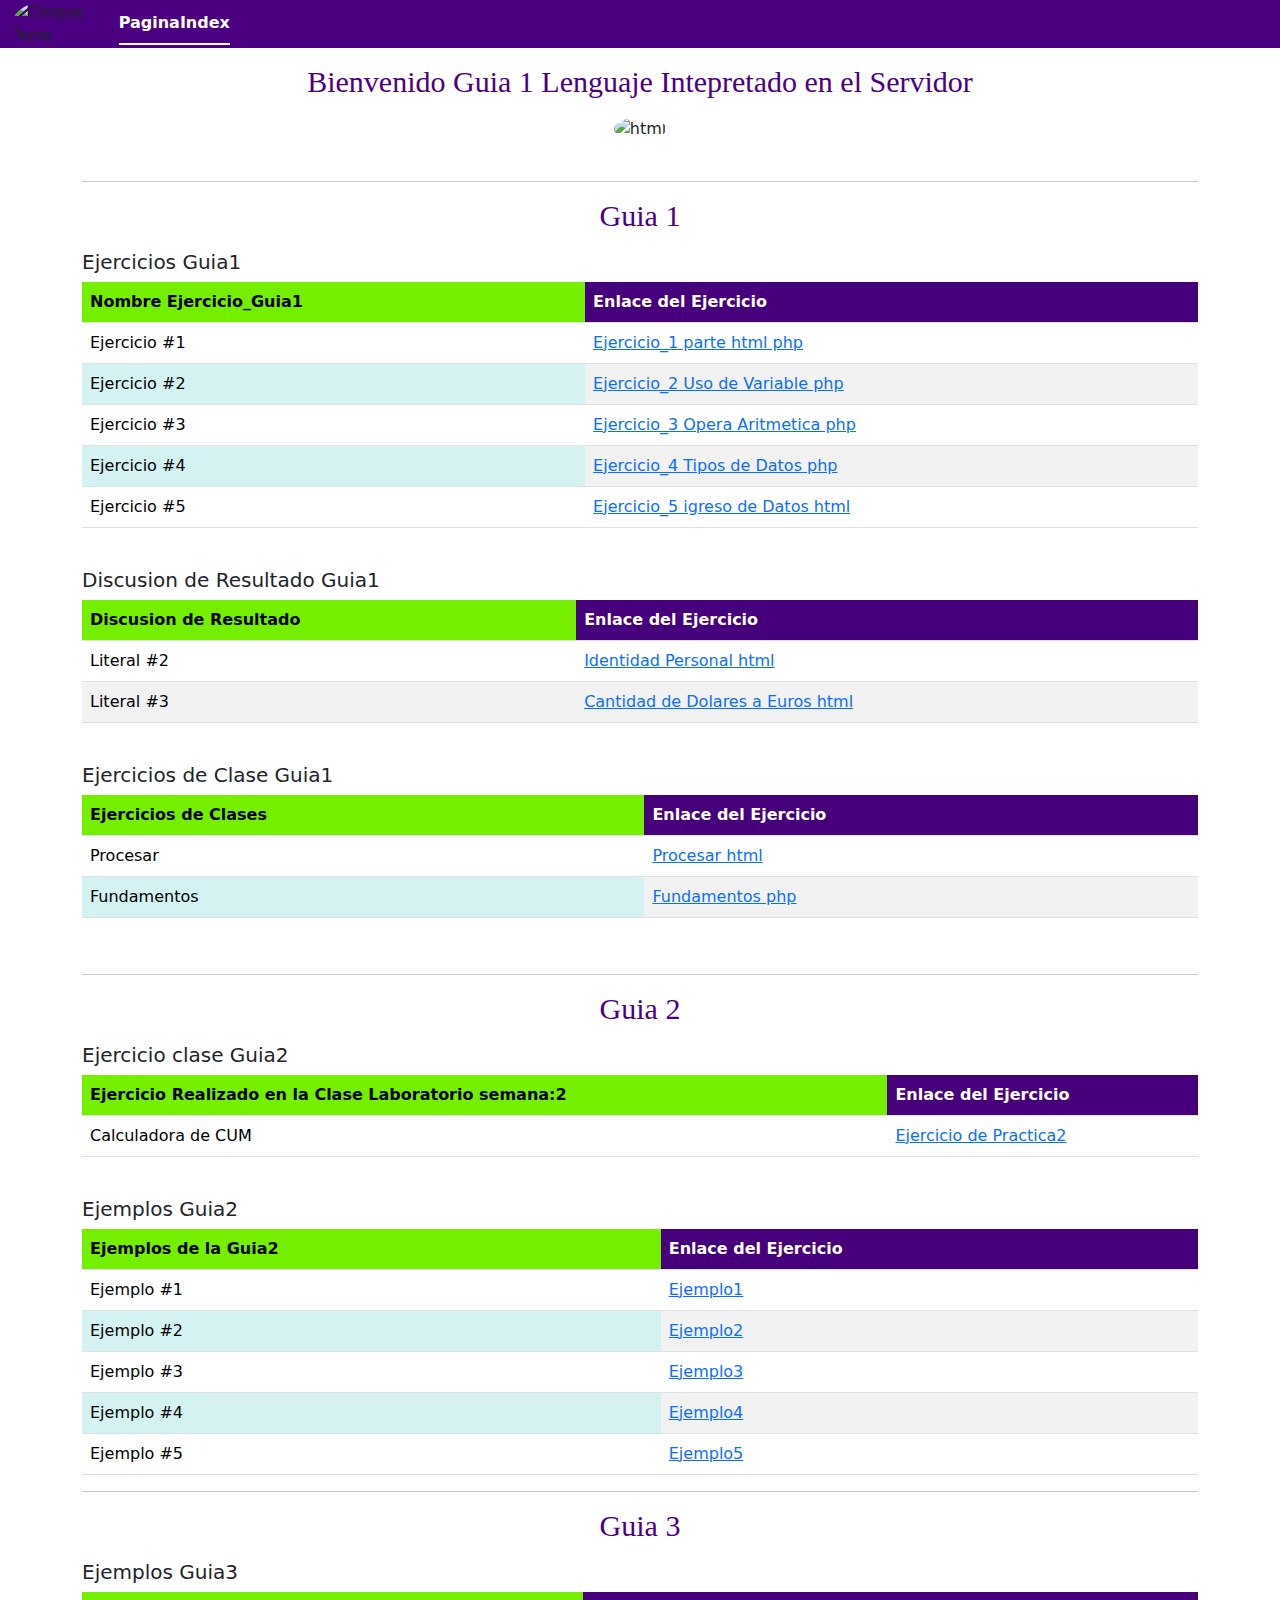
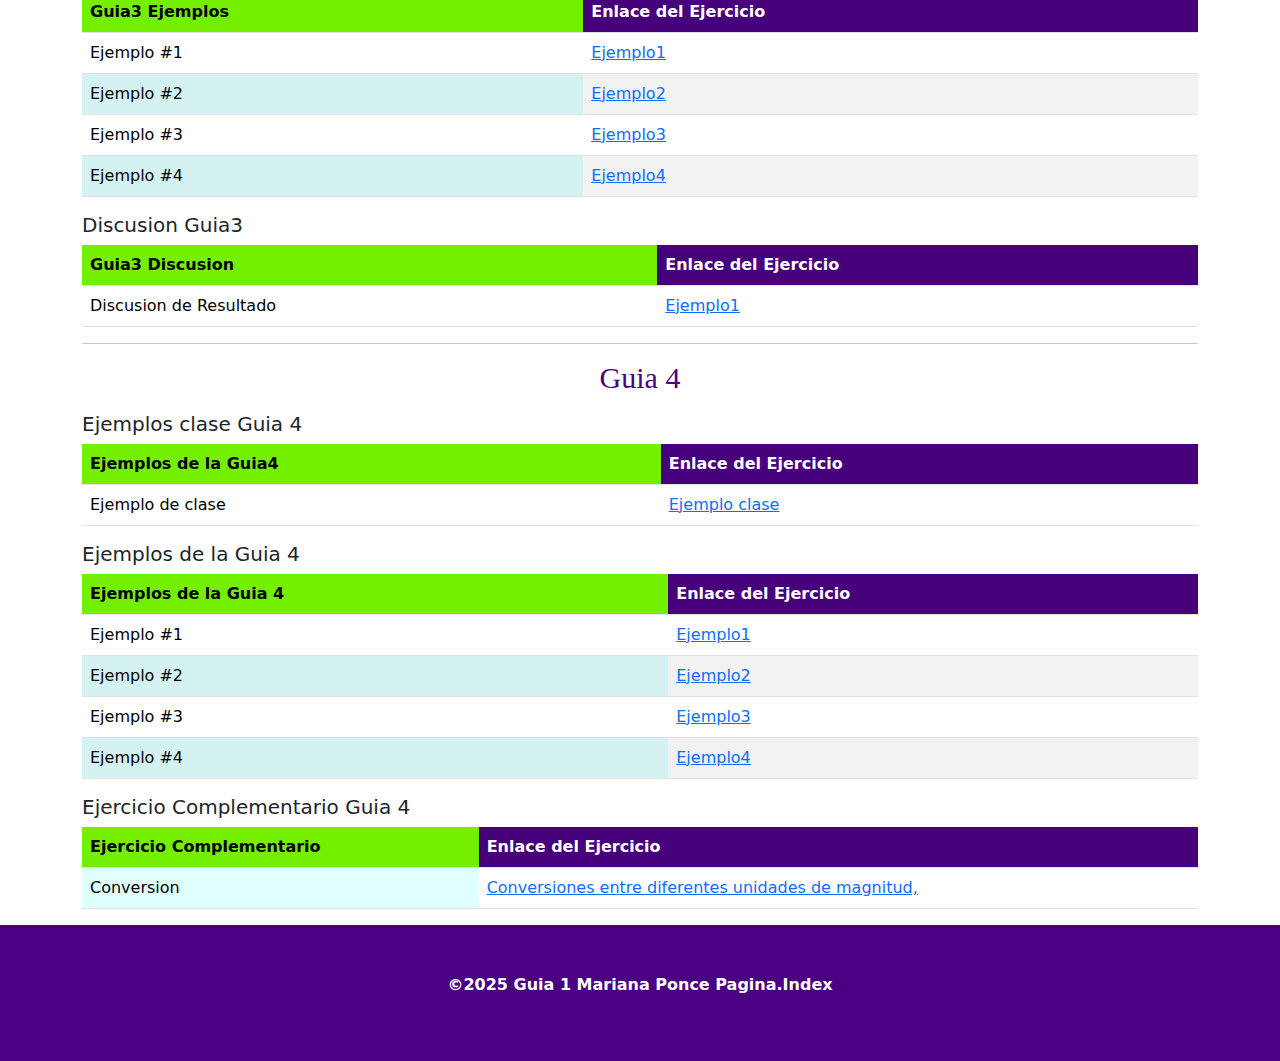
==== Lis/index.html @ 28205107 "Add files via upload" ====
<!DOCTYPE html>
<html lang="es">

<head>
  <meta charset="UTF-8">
  <meta name="viewport" content="width=device-width, initial-scale=1.0">
  <title>Pagina index</title>
</head>
<link href="https://cdn.jsdelivr.net/npm/bootstrap@5.3.3/dist/css/bootstrap.min.css" rel="stylesheet"integrity="sha384-QWTKZyjpPEjISv5WaRU9OFeRpok6YctnYmDr5pNlyT2bRjXh0JMhjY6hW+ALEwIH" crossorigin="anonymous">

<body>
  <header style="background-color:indigo;" class="container-fluid">
    <div class="row align-items-center">
      <div class="col-sm-1">
        <img style="width:80px;height:auto;" src="https://cdn-icons-png.flaticon.com/512/8743/8743996.png"class="rounded-circle" alt="Cinque Terre">
      </div>
      <div class="col-sm-3">
        <ul class="nav nav-underline">
          <li class="nav-item">
            <a class="nav-link active text-white" aria-current="page" href="#"><b
                style="color: white;">PaginaIndex</b></a>
          </li>
        </ul>
      </div>

    </div>
  </header>
 

  <div>
    <h1 style="font-family: fantasy;color:indigo;font-size: 30px; text-align: center;" class="m-3">Bienvenido Guia 1 Lenguaje Intepretado en el Servidor</h1>
   </div>
    <div class="container" >
  <div style="text-align: center;">
    <img width="300px;"height="auto" src="https://cdn-icons-png.flaticon.com/512/1485/1485287.png" class="rounded-circle" alt="html">
  </div>
  <br>
  </div>
  

  <div class="container">
    <table class="table table-striped"><!--Crea una tabla-->
      <hr>
  <h1 style="font-family: fantasy;color:indigo;font-size: 30px; text-align: center;" class="m-3"> Guia 1</h1>
      
       <h5>Ejercicios Guia1</h5>
      <tr><!--//Fila de tabla-->
        <th style="background-color:lawngreen;color: black;">Nombre Ejercicio_Guia1</th><!--//Celda de encabeza-->
        <th style="background-color:indigo;color: white;">Enlace del Ejercicio</th>
      </tr>
      <tr>
        <td>Ejercicio #1</td><!--//Celda de tabla-->
        <td><a href="Guia_1_lis/Ejercicios_Guia1/Ejercicio_1/partehtmlphp.php">Ejercicio_1 parte html php</a></td>

      </tr>
      <tr>
        <td style="background-color:lightcyan">Ejercicio #2</td>
        <td><a href="Guia_1_lis/Ejercicios_Guia1/Ejercicio_2/Uso_Variable.php">Ejercicio_2 Uso de Variable php</a></td>

      </tr>
      <tr>
        <td>Ejercicio #3</td>
        <td><a href="Guia_1_lis/Ejercicios_Guia1/Ejercicio_3/Opera_Aritmeticos.php">Ejercicio_3 Opera Aritmetica php</a></td>

      </tr>
      <tr>
        <td style="background-color:lightcyan" >Ejercicio #4</td>
        <td><a href="Guia_1_lis/Ejercicios_Guia1/Ejercicio_3/Ejercicio_4/Tiposdatos.php">Ejercicio_4 Tipos de Datos php</a></td>

      </tr>
      <tr>
        <td>Ejercicio #5</td>
        <td><a href="Guia_1_lis/Ejercicios_Guia1/Ejercicio_5/ingresodatos.html">Ejercicio_5 igreso de Datos html</a></td>
       
      </tr>

     
    </table>
  </div>
  <br>
  <div class="container">
    <table class="table table-striped"><!--Crea una tabla-->
      <h5>Discusion de Resultado Guia1</h5>

      <tr><!--//Fila de tabla-->
        <th style="background-color:lawngreen;color:black">Discusion de Resultado</th><!--//Celda de encabeza-->
        <th style="background-color:indigo;color: white;">Enlace del Ejercicio</th>
      </tr>
      <tr>
        <td>Literal #2 </td><!--//Celda de tabla-->
        <td><a href="Guia_1_lis/Discusion_de_Resultado/Literal2.html">Identidad Personal html</a></td>
      </tr>
      <tr>
        <td>Literal #3</td>
        <td><a href="Guia_1_lis/Discusion_de_Resultado/cantidad_de_dolares.html"> Cantidad de Dolares a Euros html</a></td>
      </tr>
    
     
        
    </table>
  </div>
   <br>
   <div class="container">
    <table class="table table-striped"><!--Crea una tabla-->

      <h5>Ejercicios de Clase Guia1</h5>
      <tr><!--//Fila de tabla-->
        <th style="background-color:lawngreen;color: black">Ejercicios de Clases</th><!--//Celda de encabeza-->
        <th style="background-color:indigo;color: white;">Enlace del Ejercicio</th>
      </tr>
      <tr>
        <td>Procesar</td><!--//Celda de tabla-->
        <td><a href="Guia_1_lis/Recursos practica 1/contacto.html">Procesar html</a></td>
      </tr>
      <tr>
        <td style="background-color:lightcyan" >Fundamentos</td>
        <td><a href="Guia_1_lis/Ejercicios_de_Clases/Fundamentos.php">Fundamentos php</a></td>
      </tr> 
        
      
    </table>
    
  </div>
  <br>
  
  <div class="container">
    <table class="table table-striped"><!--Crea una tabla-->
      <hr>
  <h1 style="font-family: fantasy;color:indigo;font-size: 30px; text-align: center;" class="m-3"> Guia 2</h1>


 <h5>Ejercicio clase Guia2</h5>
      <tr><!--//Fila de tabla-->
        <th style="background-color:lawngreen;color: black">Ejercicio Realizado en la Clase Laboratorio semana:2 </th><!--// Celda de encabeza-->
        <th style="background-color:indigo;color: white;">Enlace del Ejercicio</th>
      </tr>
      <tr>
        <td>Calculadora de CUM</td><!--//Celda de tabla-->
        <td><a href="Guia_2_lis/Practica2/index.php">Ejercicio de Practica2</a></td>
      </tr>  
    </table>
  </div>
  <br>

  <div class="container">
    <table class="table table-striped"><!--Crea una tabla-->

      <h5>Ejemplos Guia2</h5>
      <tr><!--//Fila de tabla-->
        <th style="background-color:lawngreen;color: black">Ejemplos de la Guia2</th><!--//Celda de encabeza-->
        <th style="background-color:indigo;color: white;">Enlace del Ejercicio</th>
      </tr>
      <tr>
        <td>Ejemplo #1</td><!--//Celda de tabla-->
        <td><a href="Guia_2_lis/Ejemplo de la clase GUIA2/Ejemplo1/bisiesto.php">Ejemplo1</a></td>
      </tr>
      <tr>
        <td style="background-color:lightcyan" >Ejemplo #2</td>
        <td><a href="Guia_2_lis/Ejemplo de la clase GUIA2/Ejemplo2/salario.html">Ejemplo2</a></td>
      </tr> 
      <tr>
        <td style="background-color:white" >Ejemplo #3</td>
        <td><a href="Guia_2_lis/Ejemplo de la clase GUIA2/Ejemplo3/compararnumeros.html">Ejemplo3</a></td>
      </tr> 
      <tr>
        <td style="background-color:lightcyan" >Ejemplo #4</td>
        <td><a href="Guia_2_lis/Ejemplo de la clase GUIA2/Ejemplo4/convertir.php">Ejemplo4</a></td>
      </tr> 
      <tr>
        <td style="background-color:white" >Ejemplo #5</td>
        <td><a href="Guia_2_lis/Ejemplo de la clase GUIA2/Ejemplo5/convmonedas.php">Ejemplo5</a></td>
      </tr> 

      
      
      <div class="container">

        <table class="table table-striped"><!--Crea una tabla-->
        
          <tr><!--//Fila de tabla-->
            <th style="background-color:lawngreen;color: black">Guia3 Ejemplos</th><!--//Celda de encabeza-->
            <th style="background-color:indigo;color: white;">Enlace del Ejercicio</th>
          </tr>
          <tr>
            <td>Ejemplo #1</td><!--//Celda de tabla-->
            <td><a href="Guia_3_lis/Guia 3 Ejemplos/Ejemplo1/ejemplo1.php">Ejemplo1</a></td>
          </tr>
          <tr>
            <td style="background-color:lightcyan" >Ejemplo #2</td>
            <td><a href="Guia_3_lis/Guia 3 Ejemplos/Ejemplo2/ejemplo2.php">Ejemplo2</a></td>
          </tr> 
          <tr>
            <td style="background-color:white" >Ejemplo #3</td>
            <td><a href="Guia_3_lis/Guia 3 Ejemplos/Ejemplo3/index.html">Ejemplo3</a></td>
          </tr> 
          <tr>
            <td style="background-color:lightcyan" >Ejemplo #4</td>
            <td><a href="Guia_3_lis/Guia 3 Ejemplos/Ejemplo4/ejemplo4.php">Ejemplo4</a></td>
          </tr> 
          <hr>
          <h1 style="font-family: fantasy;color:indigo;font-size: 30px; text-align: center;" class="m-3"> Guia 3</h1>
          <h5>Ejemplos Guia3</h5>


          <div class="container">
            <table class="table table-striped"><!--Crea una tabla-->
        
              <tr><!--//Fila de tabla-->
                <th style="background-color:lawngreen;color: black">Guia3 Discusion </th><!--//Celda de encabeza-->
                <th style="background-color:indigo;color: white;">Enlace del Ejercicio</th>
              </tr>
              <tr>
                <td>Discusion de Resultado</td><!--//Celda de tabla-->
                <td><a href="Guia_3_lis/Guia_3_Discusion/Alumnos.html">Ejemplo1</a></td>
              </tr>

              <h5>Discusion Guia3</h5>
            
              <div class="container">
                <table class="table table-striped"><!--Crea una tabla-->
                  <hr>
                  
                  <h1 style="font-family: fantasy;color:indigo;font-size: 30px; text-align: center;" class="m-3"> Guia 4</h1>
                  <h5>Ejemplos clase Guia 4</h5>
        
            
                  <tr><!--//Fila de tabla-->
                    <th style="background-color:lawngreen;color: black">Ejemplos de la Guia4</th><!--//Celda de encabeza-->
                    <th style="background-color:indigo;color: white;">Enlace del Ejercicio</th>
                  </tr>
                  <tr>
                    <td>Ejemplo de clase </td><!--//Celda de tabla-->
                    <td><a href="Guia_4_lis/Ejemplo Cls/funciones.php">Ejemplo clase</a></td>
                  </tr>
                  


                  <div class="container">
                    <table class="table table-striped"><!--Crea una tabla-->
                      <h5>Ejemplos de la Guia 4</h5>
                      
                      <tr><!--//Fila de tabla-->
                        <th style="background-color:lawngreen;color: black">Ejemplos de la Guia 4 </th><!--//Celda de encabeza-->
                        <th style="background-color:indigo;color: white;">Enlace del Ejercicio</th>
                      </tr>
                      <tr>
                        <td>Ejemplo #1</td><!--//Celda de tabla-->
                        <td><a href="Guia_4_lis/Ejemplos de la Guia4/ejemplo1/css/monedas.php">Ejemplo1</a></td>
                      </tr>
                      <tr>
                        <td style="background-color:lightcyan" >Ejemplo #2</td>
                        <td><a href="Guia_4_lis/Ejemplos de la Guia4/ejemplo2/fibonacci.php">Ejemplo2</a></td>
                      </tr> 
                      <tr>
                        <td style="background-color:white" >Ejemplo #3</td>
                        <td><a href="Guia_4_lis/Ejemplos de la Guia4/ejemplo3/js/elmayor.php">Ejemplo3</a></td>
                      </tr> 
                      <tr>
                        <td style="background-color:lightcyan" >Ejemplo #4</td>
                        <td><a href="Guia_4_lis/Ejemplos de la Guia4/ejemplo4/selectfields.html">Ejemplo4</a></td>
                      </tr> 


                      <div class="container">
                        <table class="table table-striped"><!--Crea una tabla-->
                          <h5>Ejercicio Complementario Guia 4</h5>
                          
                          <tr><!--//Fila de tabla-->
                            <th style="background-color:lawngreen;color: black">Ejercicio Complementario</th><!--//Celda de encabeza-->
                            <th style="background-color:indigo;color: white;">Enlace del Ejercicio</th>
                          </tr>
                          <tr>
                            <td style="background-color:lightcyan" >Conversion</td>
                            <td><a href="Guia_4_lis/Ejercicio_Complementario_1/conversion.php">Conversiones entre diferentes unidades de magnitud,</a></td>
                          </tr> 
                     
        
    </table>
  </div>
  
<footer style="text-align: center;background-color: indigo;color: white;">
  <br>
  <br>
  <p><b>©2025 Guia 1 Mariana Ponce Pagina.Index</b></p>
<br>
<br>
</footer>
</body>

</html>
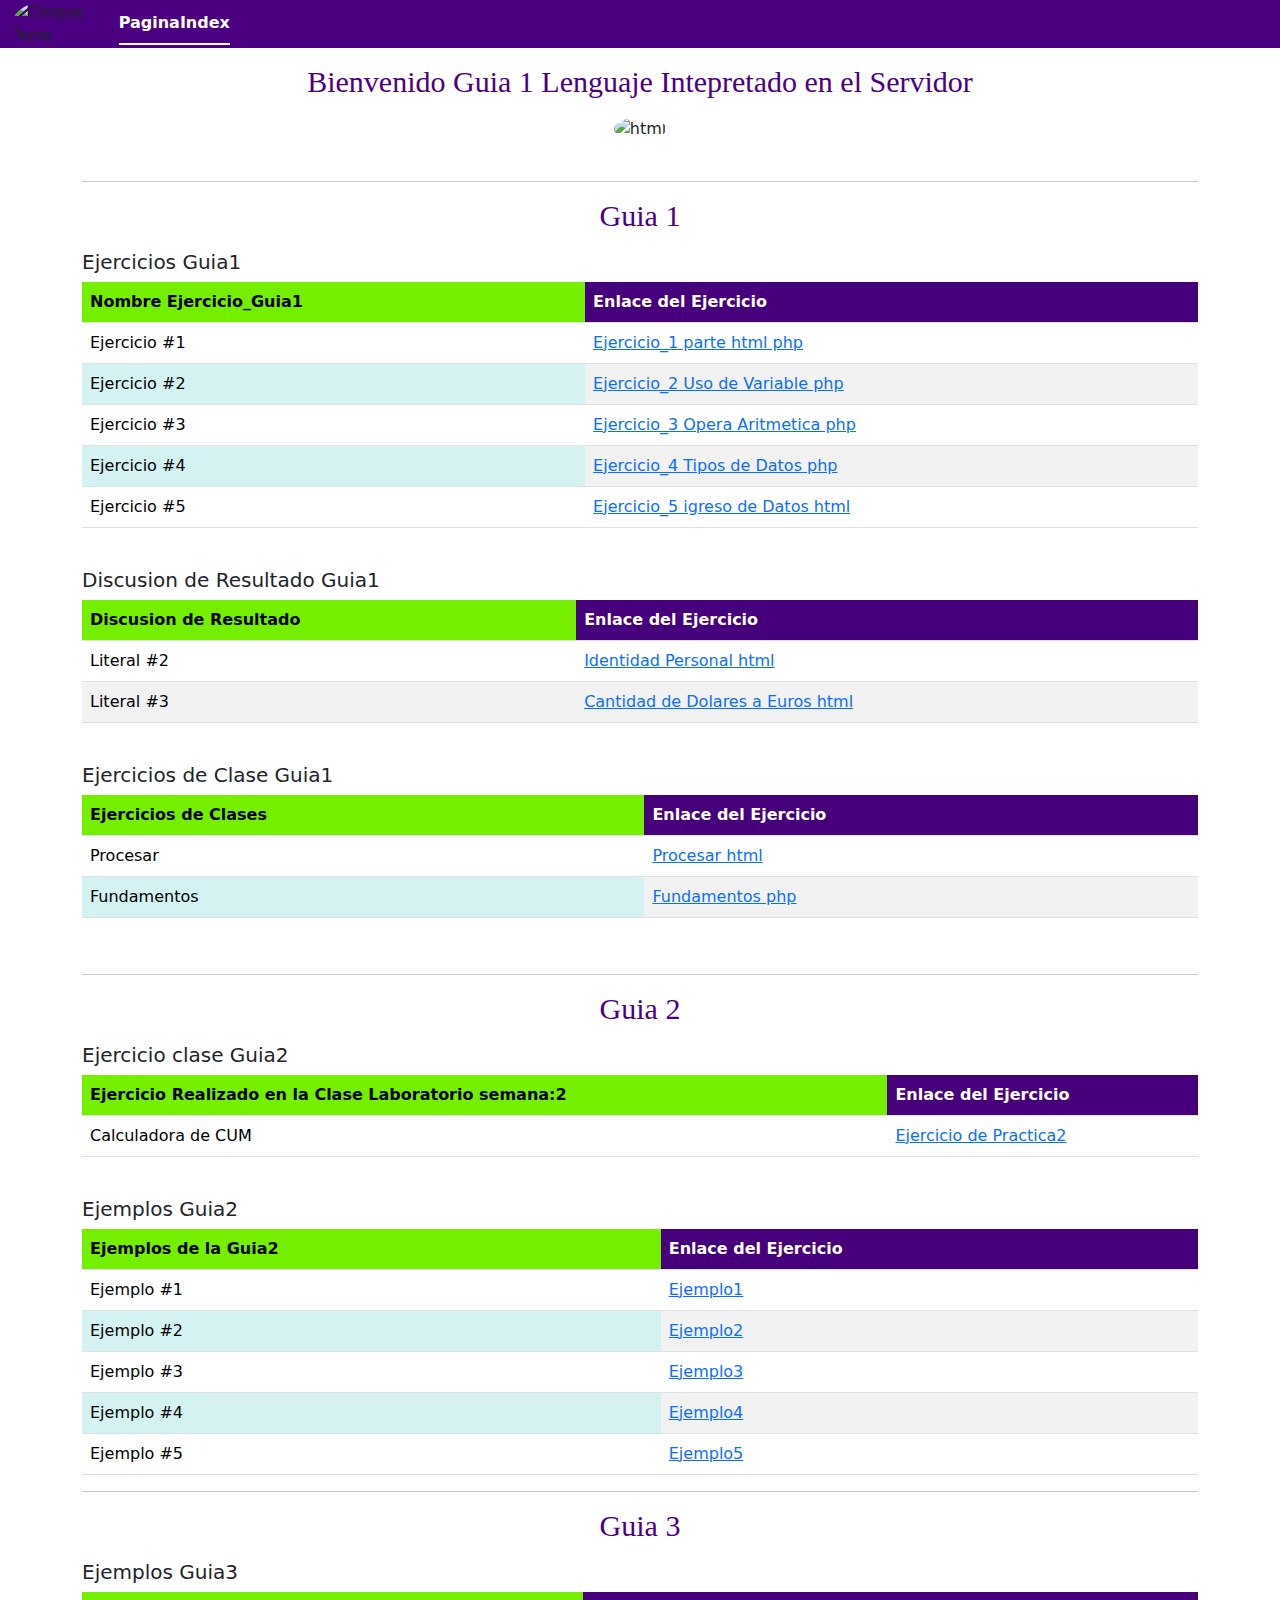
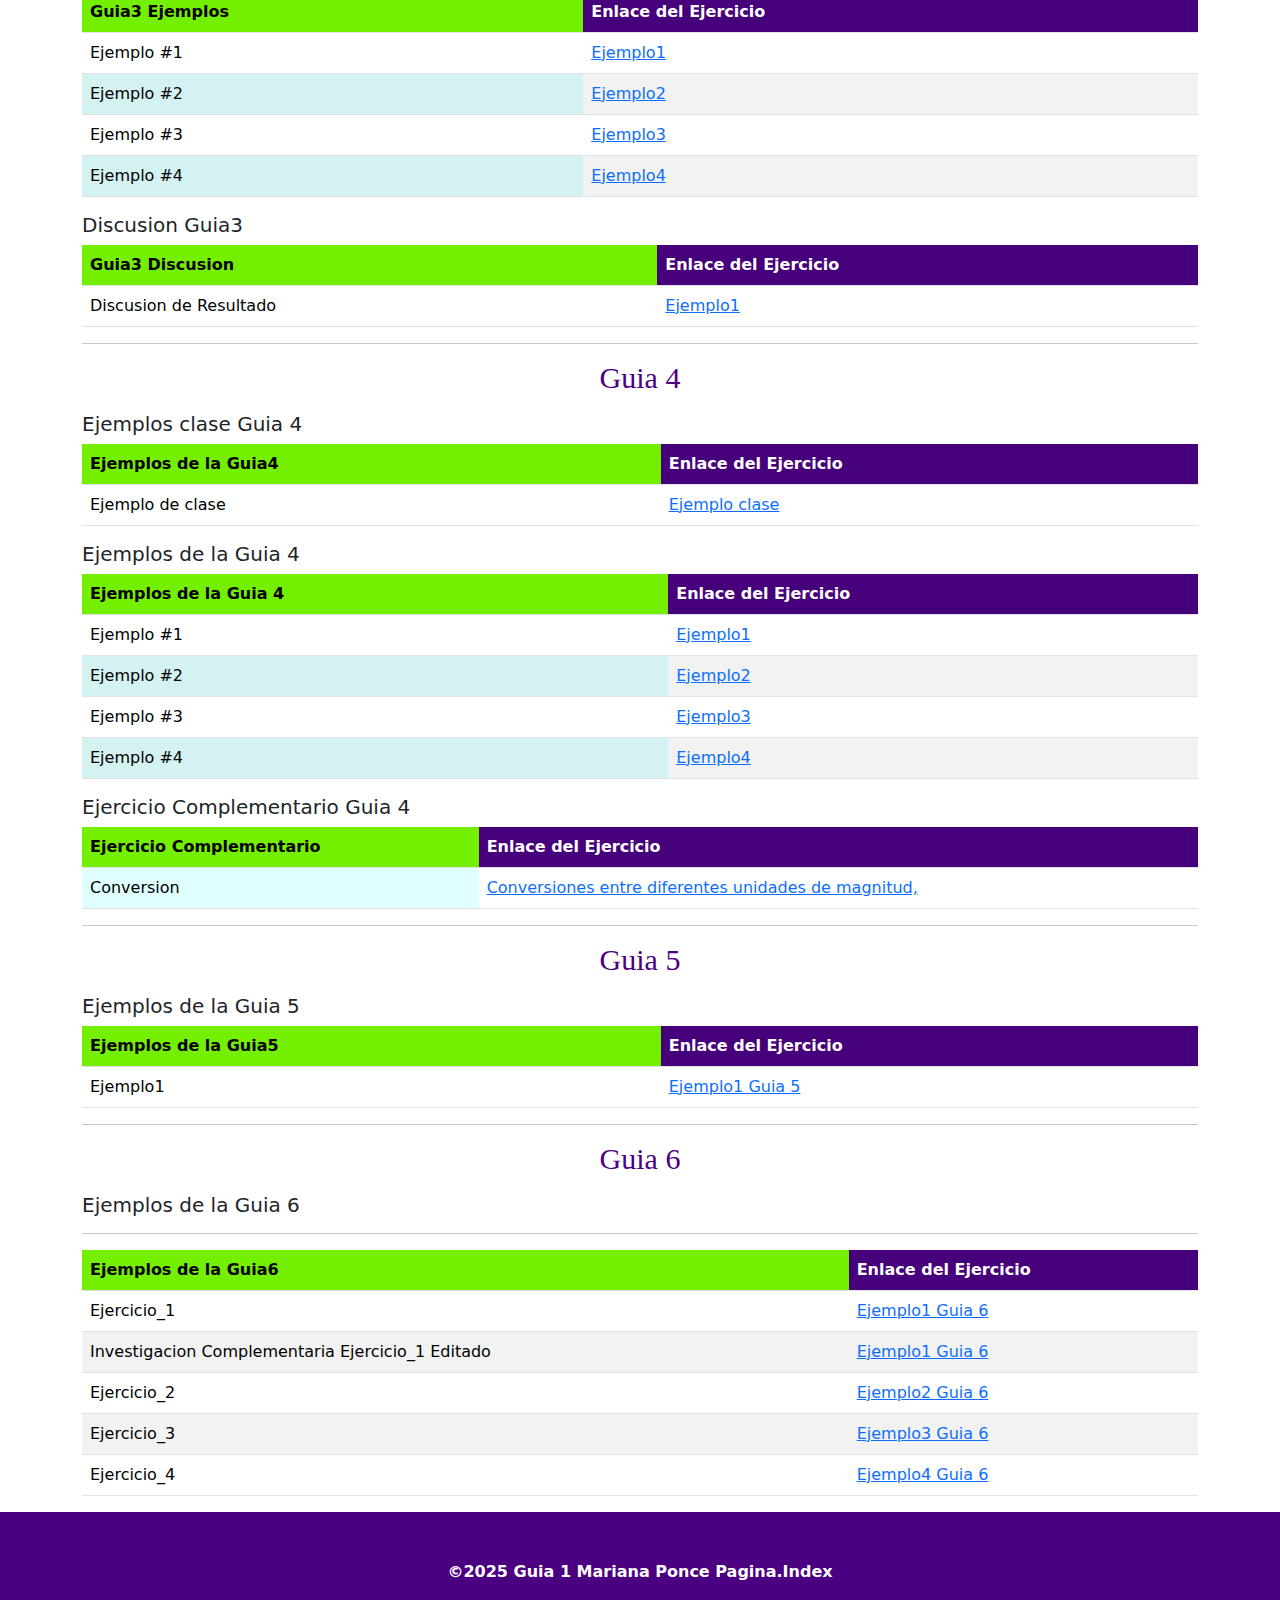
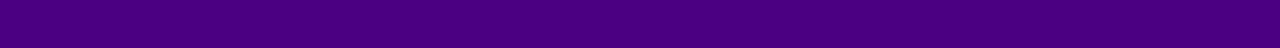
==== commit 8a3ad748: "Add files via upload" ====
--- a/Lis/index.html
+++ b/Lis/index.html
@@ -273,6 +273,57 @@
                             <td style="background-color:lightcyan" >Conversion</td>
                             <td><a href="Guia_4_lis/Ejercicio_Complementario_1/conversion.php">Conversiones entre diferentes unidades de magnitud,</a></td>
                           </tr> 
+
+                          <div class="container">
+                            <table class="table table-striped"><!--Crea una tabla-->
+                              <hr>
+                              
+                              <h1 style="font-family: fantasy;color:indigo;font-size: 30px; text-align: center;" class="m-3"> Guia 5</h1>
+                              <h5>Ejemplos de la Guia 5</h5>
+                              <tr><!--//Fila de tabla-->
+                                <th style="background-color:lawngreen;color: black">Ejemplos de la Guia5</th><!--//Celda de encabeza-->
+                                <th style="background-color:indigo;color: white;">Enlace del Ejercicio</th>
+                              </tr>
+                              <tr>
+                                <td>Ejemplo1</td><!--//Celda de tabla-->
+                                <td><a href="Guia_5_lis/recursos_ejemplo/index.php">Ejemplo1 Guia 5</a></td>
+                              </tr>
+
+                              <div class="container">
+                                <table class="table table-striped"><!--Crea una tabla-->
+                                  <hr>
+                                  
+                                  <h1 style="font-family: fantasy;color:indigo;font-size: 30px; text-align: center;" class="m-3"> Guia 6</h1>
+                                  <h5>Ejemplos de la Guia 6</h5>
+                                  <tr><!--//Fila de tabla-->
+                                    <th style="background-color:lawngreen;color: black">Ejemplos de la Guia6</th><!--//Celda de encabeza-->
+                                    <th style="background-color:indigo;color: white;">Enlace del Ejercicio</th>
+                                  </tr>
+                                  <tr>
+                                    <td>Ejercicio_1</td><!--//Celda de tabla-->
+                                    <td><a href="Guia_6_lis/Ejercicio_1/autospoo.php">Ejemplo1 Guia 6</a></td>
+                                  </tr>
+                                  <tr>
+                                    <td> Investigacion Complementaria Ejercicio_1 Editado  </td><!--//Celda de tabla-->
+                                    <td><a href="Guia_6_lis/Ejercicio_1/prueba.php">Ejemplo1 Guia 6</a></td>
+                                  </tr>
+                                  <tr>
+                                    <td>Ejercicio_2</td><!--//Celda de tabla-->
+                                    <td><a href="Guia_6_lis/Ejercicio_2/bankform.php">Ejemplo2 Guia 6</a></td>
+                                  </tr>
+                                  <tr>
+                                    <td>Ejercicio_3</td><!--//Celda de tabla-->
+                                    <td><a href="Guia_6_lis/Ejercicio_3/sueldoneto.php">Ejemplo3 Guia 6</a></td>
+                                  </tr>
+                                  <tr>
+                                    <td>Ejercicio_4</td><!--//Celda de tabla-->
+                                    <td><a href="Guia_6_lis/Ejercicio_4/distanciadospuntos.php">Ejemplo4 Guia 6</a></td>
+                                  </tr>
+                                  <hr>
+
+
+
+
                      
         
     </table>
